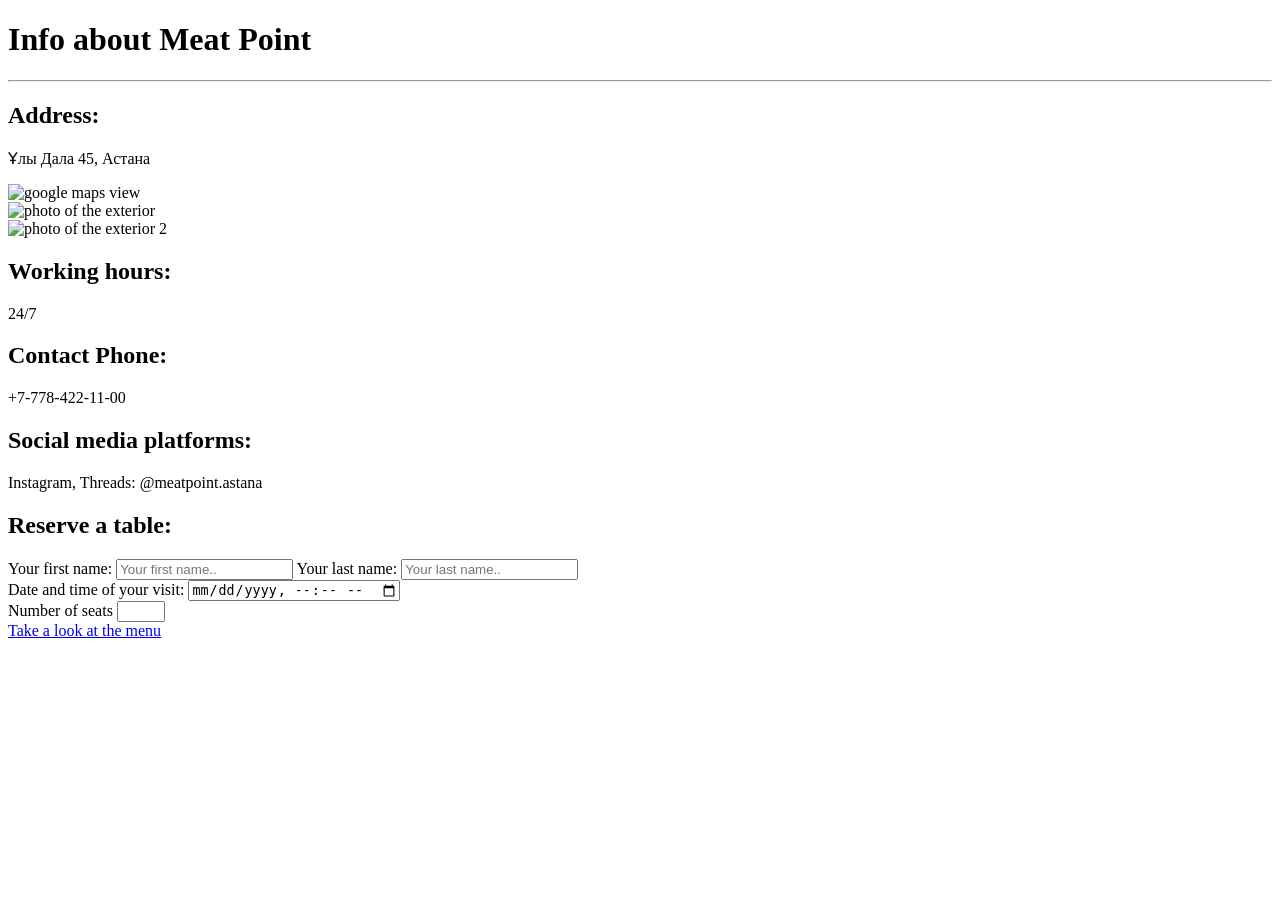
==== info.html @ 1cff0f14 "Add files via upload" ====
<!DOCTYPE html>
<html lang="en">
<head>
  <meta charset="UTF-8">
  <meta name="viewport" content="width=device-width, initial-scale=1">
  <meta name="description" content="Page for information about the location">
  <title>Location Info</title>
</head>
<body>
  <h1>Info about Meat Point</h1>
  <hr>
  <h2>Address:</h2>
  <p>Ұлы Дала 45, Астана</p>
  <img src="images/image1.png" width="300" height="200" alt="google maps view"><br>
  <img src="images/image2.png" width="300" height="200" alt="photo of the exterior"><br>
  <img src="images/image3.png" width="300" height="200" alt="photo of the exterior 2">
  <h2>Working hours:</h2>
  <p>24/7</p>
  <h2>Contact Phone:</h2>
  <p>+7-778-422-11-00</p>
  <h2>Social media platforms:</h2>
  <p>Instagram, Threads: @meatpoint.astana</p>
  <h2>Reserve a table:</h2>
  <form>
    <label for="fname">Your first name: </label>
    <input type="text" id="fname" name="firstname" placeholder="Your first name..">
    <label for="lname">Your last name: </label>
    <input type="text" id="lname" name="lastname" placeholder="Your last name..">
    <br>
    <label for="datetime">Date and time of your visit:</label>
    <input type="datetime-local" id="datetime">
    <br>
    <label for="number of seats">Number of seats</label>
    <input type="number" id="number of seats" min="1" max="10">
  </form>
  <a href="food-menu.html">Take a look at the menu</a>
</body>
</html>
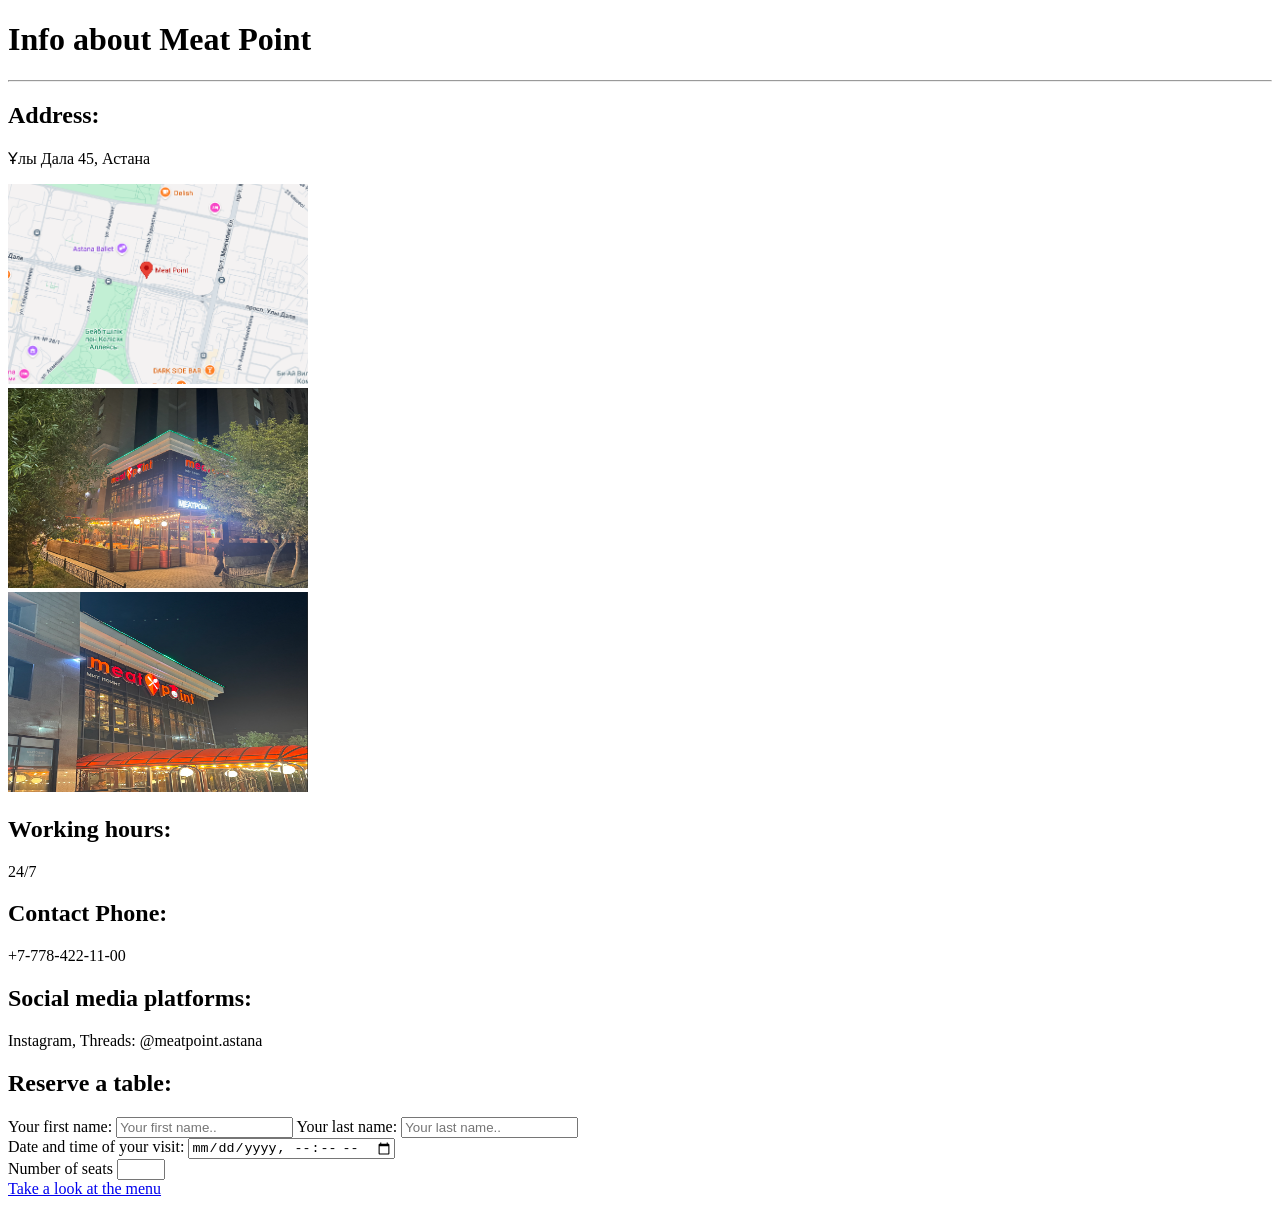
==== commit fef5599d: "Update info.html" ====
--- a/info.html
+++ b/info.html
@@ -33,6 +33,6 @@
     <label for="number of seats">Number of seats</label>
     <input type="number" id="number of seats" min="1" max="10">
   </form>
-  <a href="food-menu.html">Take a look at the menu</a>
+  <a href="/food-menu.html">Take a look at the menu</a>
 </body>
 </html>
